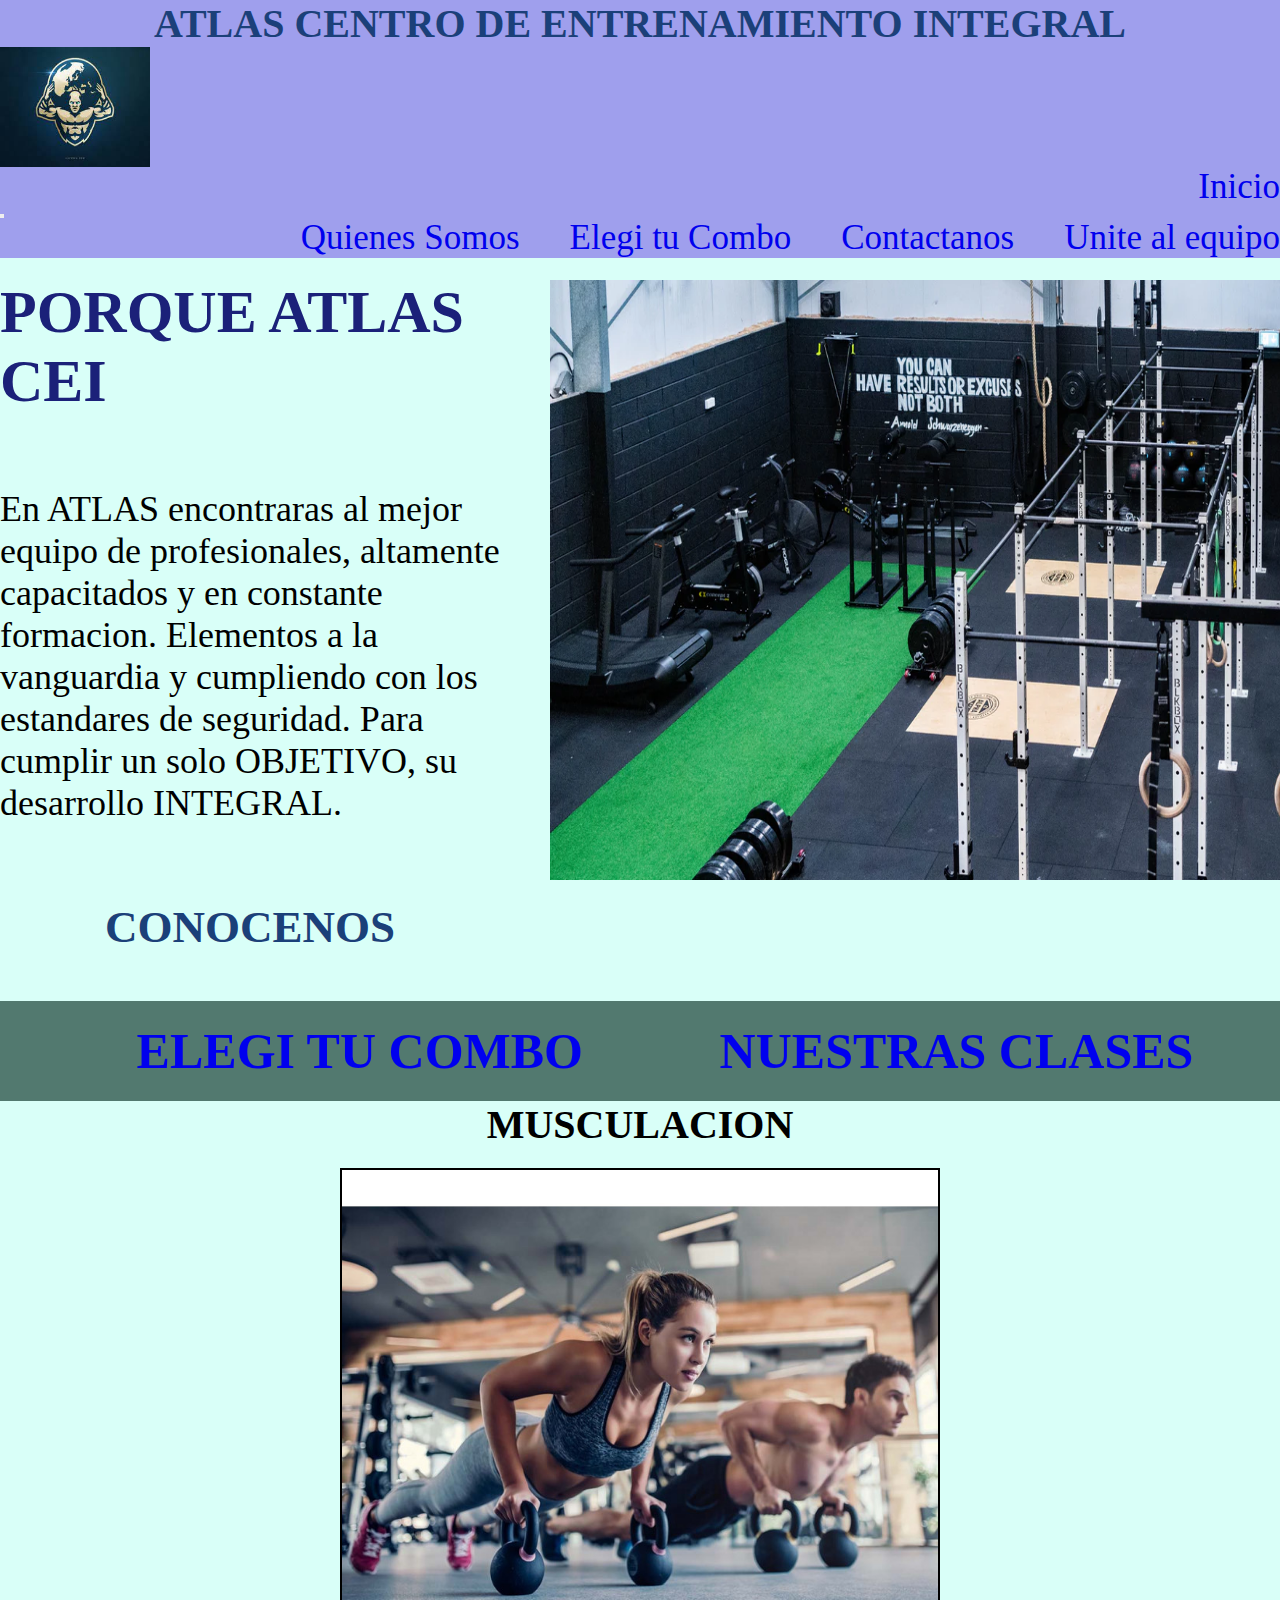
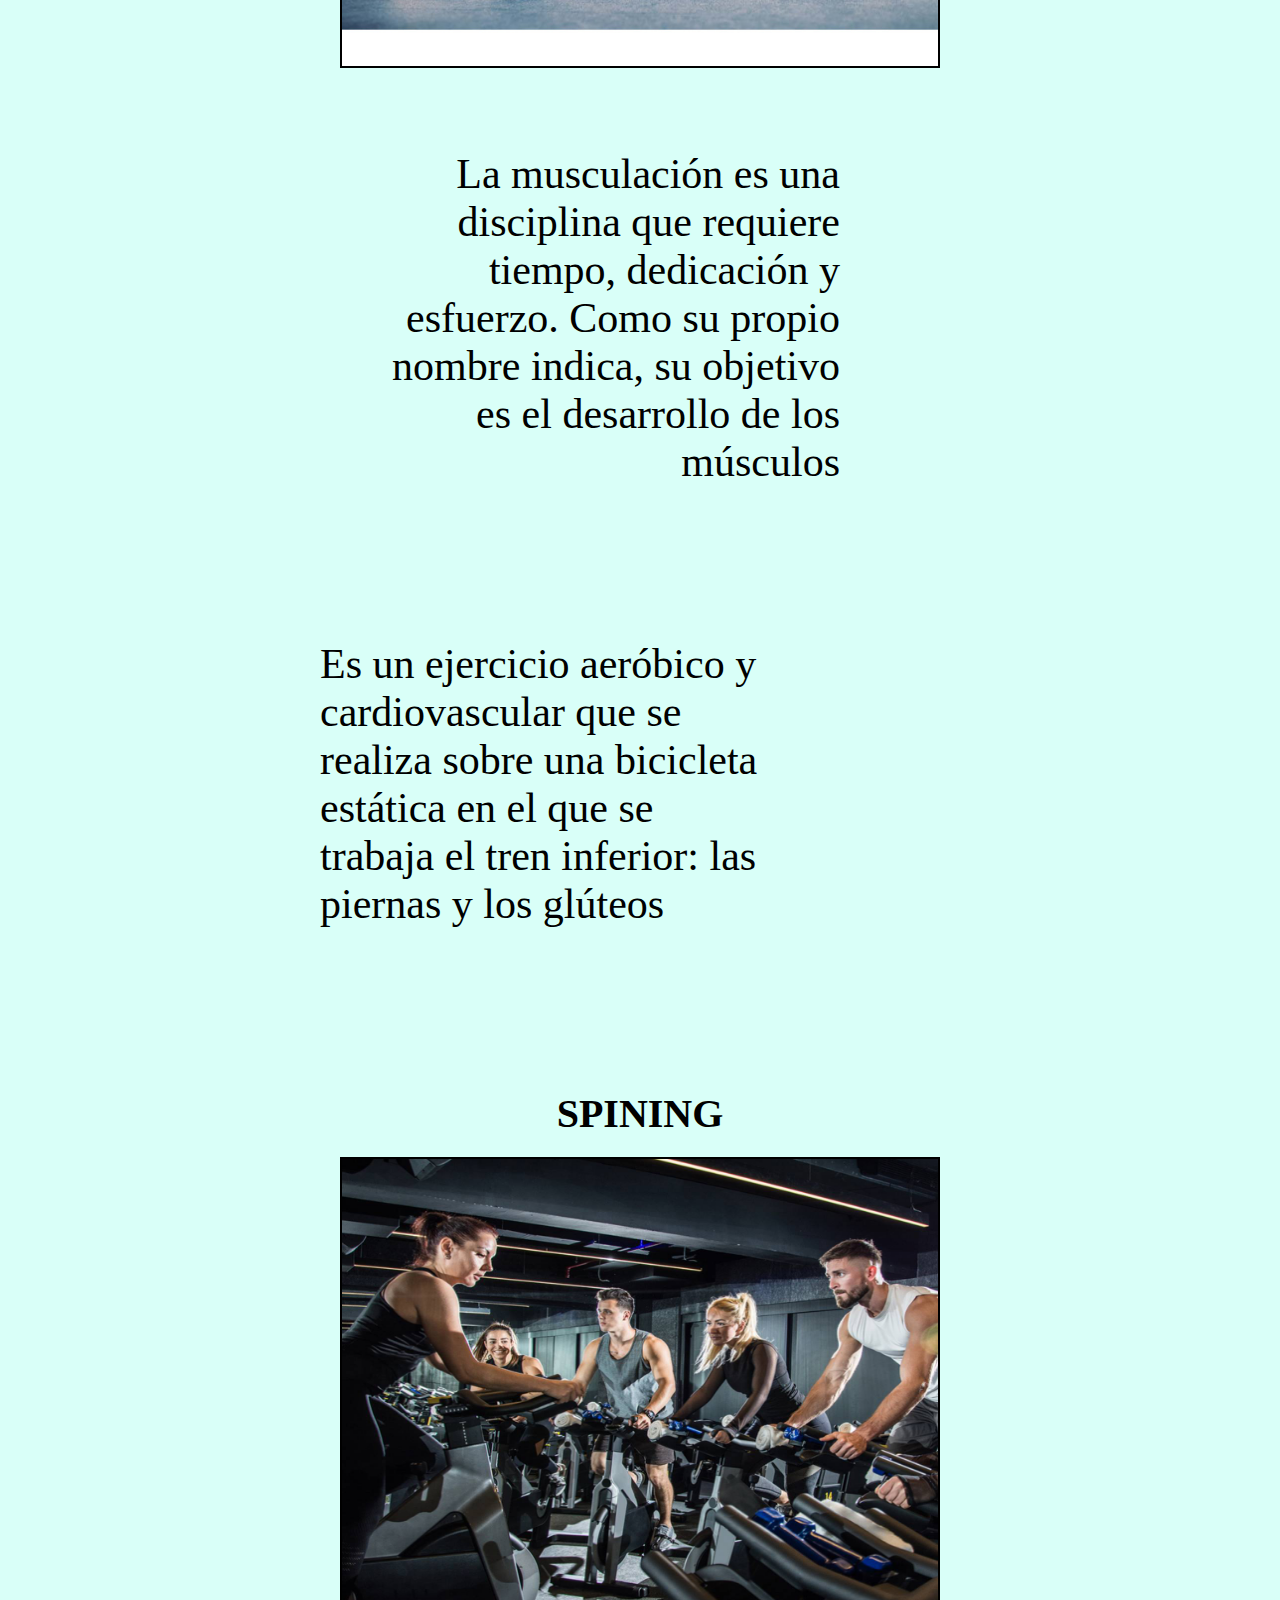
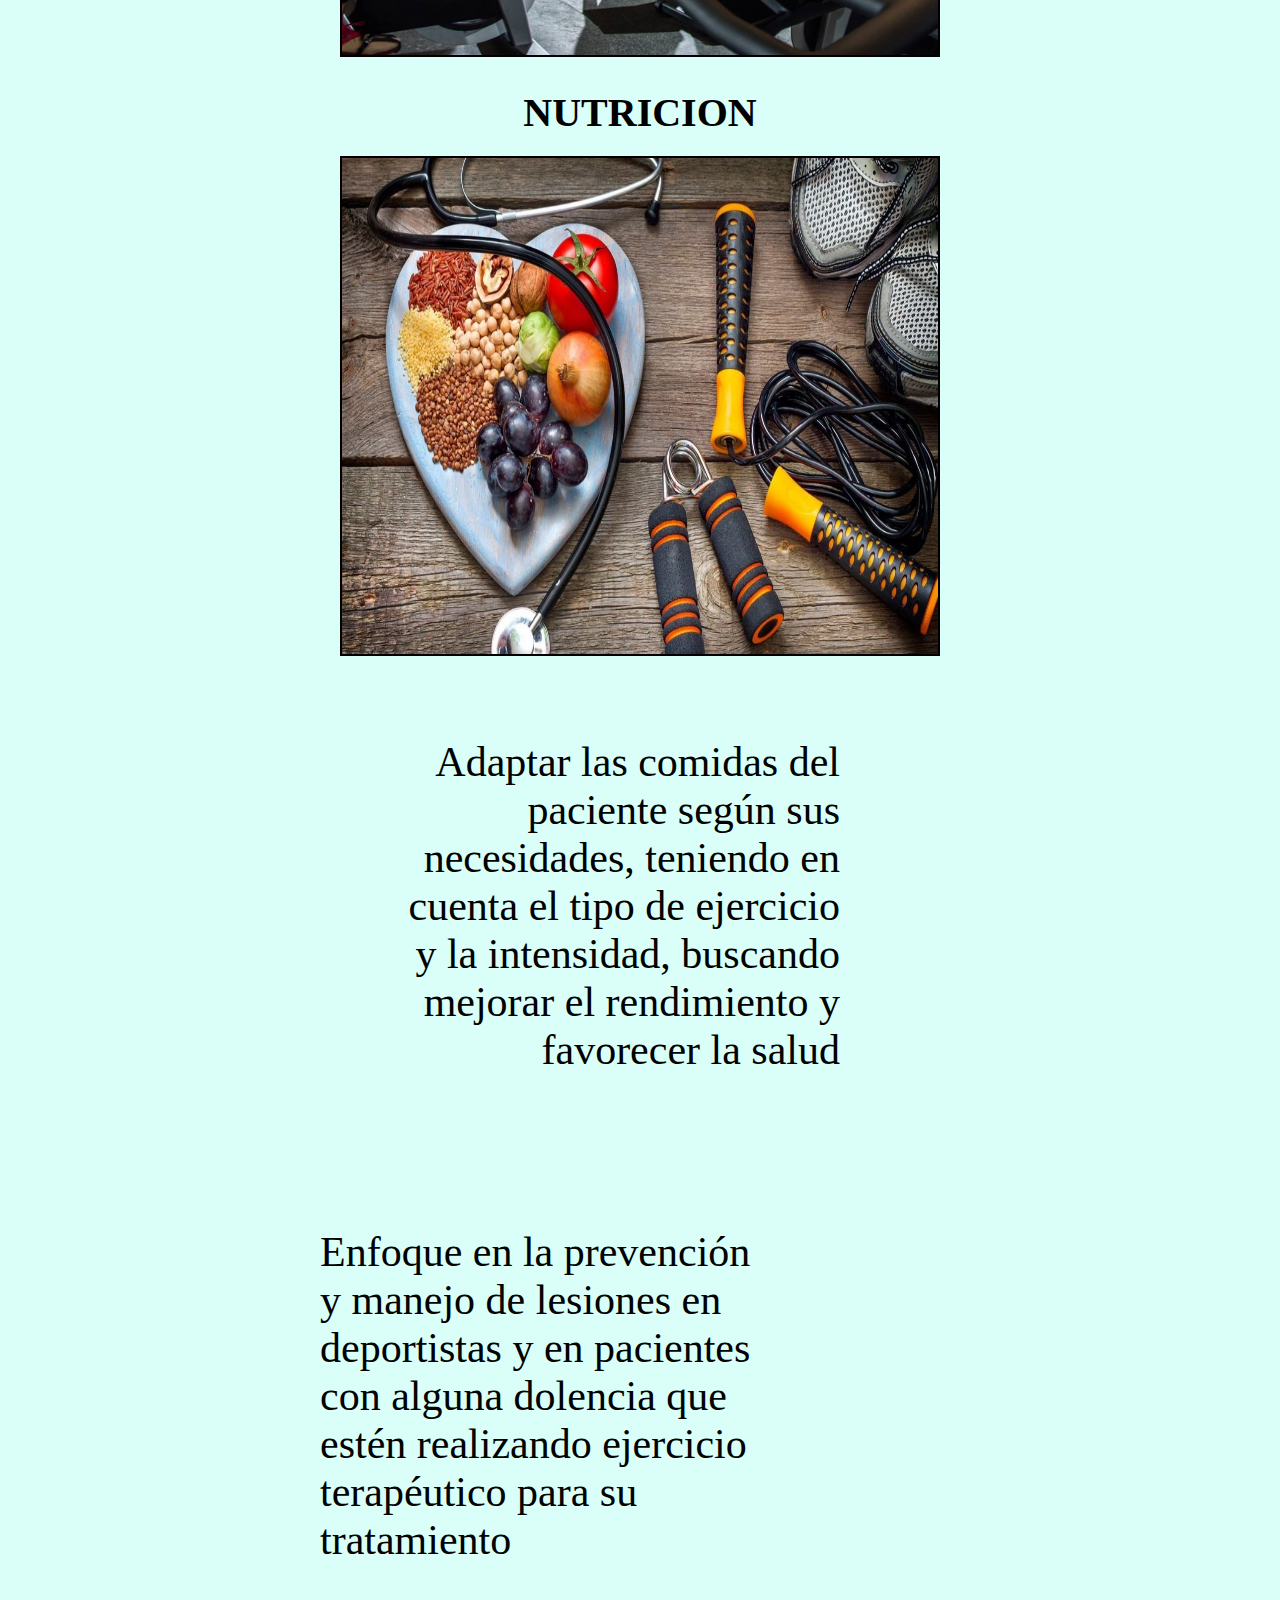
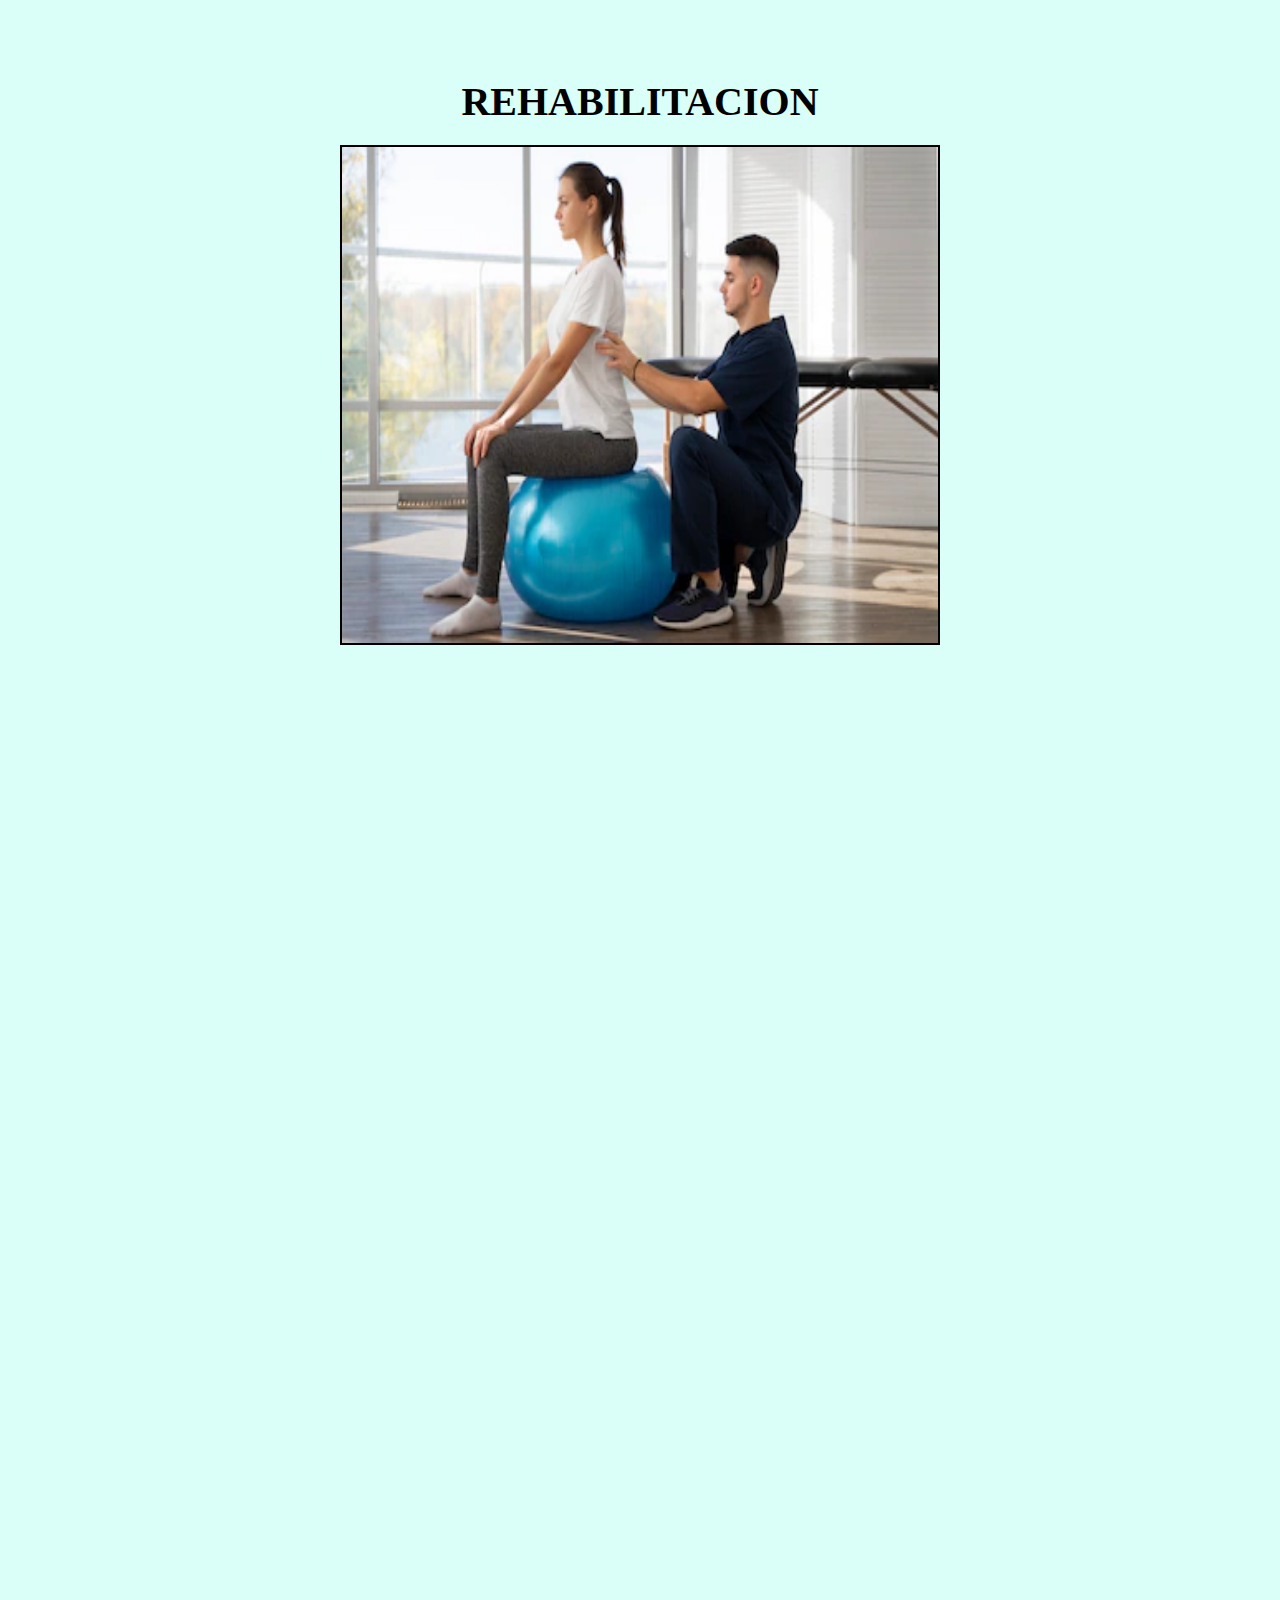
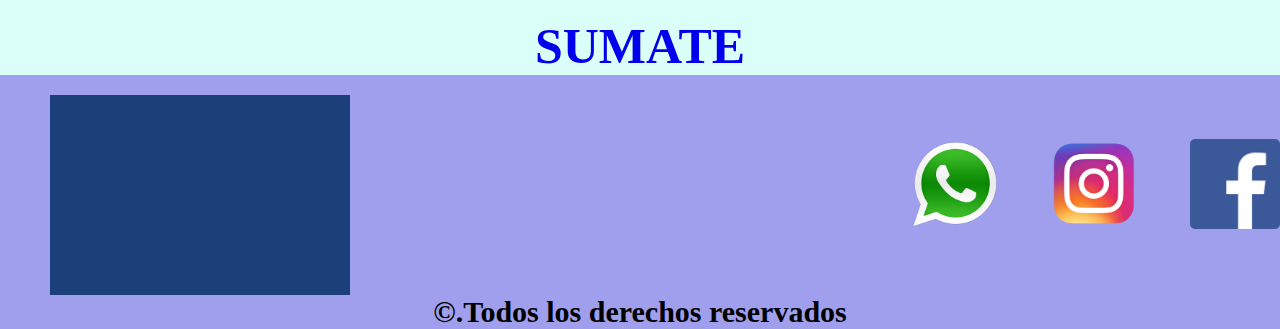
==== index.html @ f048652d "primer guardado" ====
<!DOCTYPE html>
<html lang="es">
<head>
    <meta charset="UTF-8">
    <meta http-equiv="X-UA-Compatible" content="IE=edge">
    <meta name="viewport" content="width=device-width, initial-scale=1.0">
    <link rel="icon" type="image/png" sizes="32x32" href="./img/favicon-32x32.png"> 
    <link rel="preconnect" href="https://fonts.googleapis.com">
    <link rel="preconnect" href="https://fonts.gstatic.com" crossorigin>
    <link href="https://fonts.googleapis.com/css2?family=Varela+Round&display=swap" rel="stylesheet">   
    <title>ATLAS CEI</title>
    
    <link href="https://cdn.jsdelivr.net/npm/bootstrap@5.3.0-alpha3/dist/css/bootstrap.min.css" rel="stylesheet" integrity="sha384-KK94CHFLLe+nY2dmCWGMq91rCGa5gtU4mk92HdvYe+M/SXH301p5ILy+dN9+nJOZ" crossorigin="anonymous">
    <link rel="stylesheet" href="./css/estilo.css">
</head>
<body>
    <header class="fondonav">
        <nav class="navbar navbar-expand-lg bg-body-tertiary">
            <div class="container-fluid">
                <a class="navbar-brand " href="/index.html"><h1 class="ATLAS">ATLAS CENTRO DE ENTRENAMIENTO INTEGRAL</h1><img src="./img/atlas.jpg" alt="Logo de Atlas" width="40" height="34" class="d-inline-block align-text-top logoatlas rounded-circle">
                </a>
            </div>
            <div class="container-fluid">
                <a class="navbar-brand items" href="/index.html">Inicio</a>
                <button class="navbar-toggler" type="button" data-bs-toggle="collapse" data-bs-target="#navbarNav" aria-controls="navbarNav" aria-expanded="false" aria-label="Toggle navigation">
                <span class="navbar-toggler-icon"></span>
                </button>
                <div class="collapse navbar-collapse" id="navbarNav">
                    <ul class="navbar-nav items">
                        <li class="nav-item">
                        <a class="nav-link active" aria-current="page" href="./pages/sobreNosotros.html">Quienes Somos</a>
                        </li>
                        <li class="nav-item">
                        <a class="nav-link" href="./pages/elegiTuPlan.html">Elegi tu Combo</a>
                        </li>
                        <li class="nav-item">
                        <a class="nav-link" href="./pages/contacto.html">Contactanos</a>
                        </li>
                        <li class="nav-item">
                        <a class="nav-link" href="./pages/trabajaConNostros.html">Unite al equipo</a>
                        </li>
                    </ul>
                </div>
            </div>
        </nav>
    </header>
    <main class="fondo">
        <SECTION >
            <article>
                <div class="centro">
                    <div class="centro1">
                        <H2 class="txtporque">PORQUE ATLAS CEI</H2>
                        <P class="txtatlas">En ATLAS encontraras al mejor equipo de profesionales, altamente capacitados y en constante formacion. Elementos a la vanguardia y cumpliendo con los estandares de seguridad. Para cumplir un solo OBJETIVO, su desarrollo INTEGRAL.</P>
                        <strong><a class="links conocenos" href="./pages/sobreNosotros.html">CONOCENOS</a></strong>
                    </div>
                    <ul class="">
                        <li>
                            <img class="imggim rounded" src="./img/imagen 1.webp" alt="imagen de gimnacio">
                        </li>
                    </ul>                 
                </div>
            </article>
            <article>
                <ul class="centro2">
                    <li><strong><a class="link linkdos" href="./pages/elegiTuPlan.html">ELEGI TU COMBO</a></strong></li>
                    <li><strong><a class="link linkdos" href="./pages/elegiTuPlan.html">NUESTRAS CLASES</a></strong></li>
                </ul>
            </article>
        </SECTION>
        <section class="container fluid centro3">
            <ARTIcle class="row">
                <div class="col-lg-6">
                    <H3 class="serv">MUSCULACION</H3>
                    <img class="imagen rounded"  src="./img/musculacion.jpg" alt=" musculacion">
                </div>
                <div class="col-lg-6 txtimg">
                    <P>La musculación es una disciplina que requiere tiempo, dedicación y esfuerzo. Como su propio nombre indica, su objetivo es el desarrollo de los músculos</P>
                </div>
                <div class="col-lg-6 txtimg2">
                    <p>Es un ejercicio aeróbico y cardiovascular que se realiza sobre una bicicleta estática en el que se trabaja el tren inferior: las piernas y los glúteos</p>
                </div>
                <div class="col-lg-6">
                    <h3 class="serv">SPINING</h3>
                <img class="imagen rounded" src="./img/spining.jpg" alt="spining">
                </div>                
                <div class="col-lg-6">
                    <h3 class="serv">NUTRICION</h3>                                    
                    <img class="imagen rounded" src="./img/nutricion.jpg" alt="nutricion"> 
                </div>
                <div class="col-lg-6 txtimg">
                    <p>Adaptar las comidas del paciente según sus necesidades, teniendo en cuenta el tipo de ejercicio y la intensidad, buscando mejorar el rendimiento y favorecer la salud</p>
                </div>
                <div class="col-lg-6 txtimg2">
                    <p>Enfoque en la prevención y manejo de lesiones en deportistas y en pacientes con alguna dolencia que estén realizando ejercicio terapéutico para su tratamiento</p>
                </div>
                <div class="col-lg-6">
                    <h3 class="serv">REHABILITACION</h3>                                   
                <img class="imagen rounded" src="./img/rehabilitacion.webp" alt="rehabilitacion">
                </div>
                <div class="col-lg-12">
                    <iframe class="video rounded" width="100%" height="800" src="https://www.youtube.com/embed/XLrQy6Ytp_U?clip=UgkxmydVLzHlhGrT63S4c5nDGAQL9H8nhStI&amp;clipt=EKBHGO3xAQ" title="YouTube video player" frameborder="0" allow="accelerometer; autoplay; clipboard-write; encrypted-media; gyroscope; picture-in-picture; web-share" allowfullscreen></iframe> 
                </div>
            </ARTIcle>
        </section>
        <DIV class="sumate">
            <strong><a class="link" href="./pages/contacto.html">SUMATE</a></strong>
        </DIV>
        
    </main>
    <footer>  
        <ul class="footer">
            <li><iframe class="mapfooter img-thumbnail" src="https://www.google.com/maps/embed?pb=!1m18!1m12!1m3!1d828.9554954923093!2d-64.1235091633265!3d-32.16678427024355!2m3!1f0!2f0!3f0!3m2!1i1024!2i768!4f13.1!3m3!1m2!1s0x95cd6f62db6e06f3%3A0xdb8dda1286576c78!2sAtlas%3A%20centro%20de%20entrenamiento%20integral!5e1!3m2!1ses!2sar!4v1682944238739!5m2!1ses!2sar" width="400" height="300" style="border:0;" allowfullscreen="" loading="lazy" referrerpolicy="no-referrer-when-downgrade"></iframe></li>
            <ul class="footer footerimg">
                <li><a href="./pages/contacto.html"><img class="imgfooter" src="./img/580b57fcd9996e24bc43c543.png" alt="simbolo de whatsapp"></li></a>
                <li><a href="./pages/contacto.html"><img class="imgfooter" src="./img/580b57fcd9996e24bc43c521.png" alt="simbolo de instagram"></li></a>
                <li><a href="./pages/contacto.html"><img class="imgfooter" src="./img/584ac2d03ac3a570f94a666d.png" alt="simbolo de facebook"></li></a>
            </ul>
        </ul> 
        <h4 class="derechos">©.Todos los derechos reservados</h4>
    </footer>  
    
    <script src="https://cdn.jsdelivr.net/npm/bootstrap@5.3.0-alpha3/dist/js/bootstrap.bundle.min.js" integrity="sha384-ENjdO4Dr2bkBIFxQpeoTz1HIcje39Wm4jDKdf19U8gI4ddQ3GYNS7NTKfAdVQSZe" crossorigin="anonymous"></script>
</body>
</html>
---- css/estilo.css ----
*{
    margin: 0;
    padding: 0;
    box-sizing: border-box;
}

html{
    font-size: 62.5%;
}

.fondonav{
    background-color: #9F9FED;
    width: 100%;
}

h1{
    font-size: 4rem;
    display: flex;
    justify-content: center;
    color: #1B4079;
}

.logoatlas{
    display: flex;
    justify-content: left;
    width: 15rem;
    height: 12rem;  
}

.items{
    display: flex;
    justify-content: flex-end;
    font-size: 3.5rem;
}

li{
    margin-left: 5rem;
    list-style: none;
    }

a:link{
    text-decoration: none;
}

.fondo{
    background-color:#D9FFF8 ;
}

.centro{
    display: flex;
    justify-content: space-evenly;
    background-color: #D9FFF8;
}
.centro1{
    display: flex;
    align-items: center;
    flex-direction: column;
    margin-top: 2rem;
}

.centro2{
    display: flex;
    flex-direction: row;
    justify-content: space-evenly;
    align-items: center;
    list-style: none;
    font-size: 5rem;
    height: 10rem;
    background-color: #52796F;
}

.centro3{
    display: flex;
    flex-direction: row;
    justify-content: space-evenly;
    align-items: center;
    list-style: none;
    font-size: 5rem;
    height: 100%;
}

.centro4{
    display: flex;
    flex-direction: row;
    justify-content: space-evenly;
    align-items: center;
    list-style: none;
    font-size: 5rem;
    height: 100%;
    border: .5rem solid black;
}

h2{
    display: flex;
}

.porque{
    display: flex;
    justify-content:center;
}

.txtporque{
    font-size: 6rem;
    color: #1b2179;
}

.links{
    font-size: 4.5rem;
    color: black;
    display: flex;
    height: 10rem;
}

.conocenos{
    margin-top: 4.5rem;
    color: #1B4079;
}


.imggim{
    width: 80rem;
    height: 60rem;
    margin-top: 2.2rem;
}

.txtatlas{
    font-size: 3.6rem;
    width: 50rem;
    height: 40rem;
    display: flex;
    align-items: center;
    margin-top: 4rem;
}

.imagen{
    width: 60rem;
    height: 50rem;    
    align-items: stretch;
    justify-content: center;
    border: .2rem solid black;
    margin: 2rem;
}

.serv{
    font-size: 4rem;
    text-align: center;
}

.txtimg{
    font-size: 4.2rem;
    display: flex;
    text-align: right;
    justify-content: center;
    width: 45rem;
    height: 45rem; 
    margin: 5rem 0rem 0rem 7rem ;  
}

.txtimg2{
    font-size: 4.2rem;
    display: flex;
    text-align: left;
    justify-content: center;
    width: 45rem;
    height: 45rem; 
    margin: 4rem 7rem 0rem 0rem ;  
}

.txtimg3{
    font-size: 4.2rem;
    display: flex;
    text-align: left;
    justify-content: center;
    width: 45rem;
    height: 45rem; 
    margin: 10rem 0rem 0rem 5rem
}

.video{
    display: flex;
    justify-content: center;
    margin-top: 10rem;
}

.sumate{
    display: flex;
    text-align: center;
    justify-content: center;
    margin-top: 4rem;
    font-size: 5rem;
}

footer{
    background-color: #9F9FED;
}
.footer{
    display: flex;
    flex-direction: row;    
    align-items: center;
    list-style: none;

}

.footerimg{
    display: flex;
    justify-content: right;
    width: 100%;
}

.mapfooter{
    height: 20rem;
    width: 30rem;
    margin-top: 2rem;
    background-color: #1B4079;
    display:flex;
    justify-content: center;
}

.imgfooter{
    width: 9rem;
    height: 9rem;
}

.derechos{
    text-align: center;
    justify-content: center;
    font-size: 3rem;
}

@media screen and (max-width:500px) {
    h1{
        font-size: 2rem;
        display: flex;
        justify-content: center;
        color: #1B4079;
    }
    
    .logoatlas{
        display: flex;
        justify-content: left;
        width: 8rem;
        height: 5rem;  
    }
    
    .items{
        display: flex;
        justify-content: flex-end;
        font-size: 2rem;
    }
    
    li{
        margin-left: 3rem;
        list-style: none;
        }
    
    a:link{
        text-decoration: none;
    }
    
    .fondo{
        background-color:#D9FFF8 ;
    }
    
    .centro{
        display: flex;
        justify-content: space-evenly;
        background-color: #D9FFF8;
    }
    .centro1{
        display: flex;
        align-items: center;
        flex-direction: column;
        margin-top: 1rem;
    }
    
    .centro2{
        display: flex;
        flex-direction: row;
        justify-content: space-evenly;
        align-items: center;
        list-style: none;
        font-size: 2.5rem;
        height: 10rem;
        background-color: #52796F;
    }
    
    .centro3{
        display: flex;
        flex-direction: row;
        justify-content: space-evenly;
        align-items: center;
        list-style: none;
        font-size: 2.5rem;
        height: 100%;
    }
    
    .centro4{
        display: flex;
        flex-direction: row;
        justify-content: space-evenly;
        align-items: center;
        list-style: none;
        font-size: 2.5rem;
        height: 100%;
        border: .5rem solid black;
    }
    
    h2{
        display: flex;
    }
    
    .porque{
        display: flex;
        justify-content:center;
    }
    
    .txtporque{
        font-size: 2rem;
        color: #1b2179;
    }
    
    .links{
        font-size: 2rem;
        color: black;
        display: flex;
        height: 10rem;
    }
    
    .conocenos{
        margin-top: 2rem;
        color: #1B4079;
    }
    
    
    .imggim{
        width: 15rem;
        height:10rem;
        margin-top: 2.2rem;
    }
    
    .txtatlas{
        font-size: 3.6rem;
        width: 15rem;
        height: 10rem;
        display: flex;
        align-items: center;
        margin-top: 2rem;
    }
    
    .imagen{
        width: 30rem;
        height: 20rem;    
        align-items: stretch;
        justify-content: center;
        border: .2rem solid black;
        margin: 2rem;
    }
    
    .serv{
        font-size: 2rem;
        text-align: center;
    }
    
    .txtimg{
        font-size: 2.2rem;
        display: flex;
        text-align: right;
        justify-content: center;
        width: 25rem;
        height: 25rem; 
        margin: 2rem 0rem 0rem 3rem ;  
    }
    
    .txtimg2{
        font-size: 2.2rem;
        display: flex;
        text-align: left;
        justify-content: center;
        width: 25rem;
        height: 25rem; 
        margin: 2rem 3rem 0rem 0rem ;  
    }
    
    .txtimg3{
        font-size: 2.2rem;
        display: flex;
        text-align: left;
        justify-content: center;
        width: 25rem;
        height: 25rem; 
        margin: 3rem 0rem 0rem 2rem
    }
    
    .video{
        display: flex;
        justify-content: center;
        margin-top: 2rem;
    }
    
    .sumate{
        display: flex;
        text-align: center;
        justify-content: center;
        margin-top: 2rem;
        font-size: 3rem;
    }
    
    footer{
        background-color: #9F9FED;
    }
    .footer{
        display: flex;
        flex-direction: row;    
        align-items: center;
        list-style: none;
    
    }
    
    .footerimg{
        display: flex;
        justify-content: right;
        width: 100%;
    }
    
    .mapfooter{
        height: 8rem;
        width: 12rem;
        margin-top: 2rem;
        background-color: #1B4079;
        display:flex;
        justify-content: center;
    }
    
    .imgfooter{
        width: 9rem;
        height: 9rem;
    }
    
    .derechos{
        text-align: center;
        justify-content: center;
        font-size: 3rem;
    }
} 
    


.fondoimg{
    background-image: url(../img/fondoGim.jpg);
    background-repeat: no-repeat;
    background-attachment: fixed;
    background-size: 100% 100%;
}

.fondoimg2{
    background-image: url(../img/fondoUnete.jpg);
    background-repeat: no-repeat;
    background-attachment: fixed;
    background-size: 100% 100%;
}

.fondoimg3{
    background-image: url(../img/fondoContacto.jpg);
    background-repeat: no-repeat;
    background-attachment: fixed;
    background-size: 100% 100%;
}

.fondoimg4{
    background-color: #D9FFF8;
    background-size: 100% 100%;
}
.exp{
    display: flex;
    justify-content: space-around;
    text-align: center;
}
.experiencia{
    display: flex;
    text-align: center;
    justify-content: center;
    font-size: 10rem;
    color: #D9FFF8;
    width: 30%;
    height: 100%;
    margin-top: 10rem;
    border: 0.5rem solid #D9FFF8;
    border-radius: 2rem;
}

.experiencia1{
    display: flex;
    text-align: center;
    justify-content: center;
    font-size: 5rem;
    color: #1B4079;
    width: 100rem;
    height: 45rem;
    margin-top: 5rem;
}

.experiencia2{
    display: flex;
    justify-content: center;
    width: 90rem;
    height: 80rem;
    margin-top: 5rem;
    border-radius: 2rem;
    border: 0.5rem solid #D9FFF8;
}

.formulario{
    width: 100rem;
    background-color: #9F9FED;
    padding: 10rem;
    margin: auto;
    margin-top: 15rem;
    border-radius: 1rem;
}

.formulario1{
    width: 100rem;
    background-color: #9F9FED;
    padding: 10rem;
    margin: auto;
    border-radius: 1rem;
}

.datos{
    font-size: 5rem;
    margin-bottom: 4rem;
}

.control{
    width: 100%;
    background-color: #D9FFF8;
    padding: 3rem;
    border-radius: 1rem;
    margin-bottom: 3rem;
    border: 0.5rem solid #1B4079;
    font-size: 3rem;
}

.formulario h3{
    height: 5rem;
    text-align: center;
    font-size: 3rem;
}

.formulario1 h3{
    height: 5rem;
    text-align: center;
    font-size: 3rem;
}

.boton{
    width: 100%;
    background-color: #52796F;
    border-radius: 0.5rem;
    padding: 4rem;
    color: white;
    margin: 4rem 0rem;
    font-size: 3rem;    
}

.escribir{
    width: 100%;
    height: 40rem;
    border-radius: 2rem;
    border: .5rem solid #1B4079;
    color: black;
    font-size: 3rem;
}

.ordencontacto{
    margin: 10rem 0;
}

.eleccion{
    display:flex;
    text-align: center;
    justify-content: center;
    font-size: 5rem;
    color: #1B4079;
}

.imgplan{
    display: flex;
    justify-content: center;
    width: 35%;
    height: 35%;
}

.txtcombos{
    display: flex;
    justify-content: center;
    font-size: 6rem;
    color: #9F9FED;
    margin: 2rem 0;
    border: 0.5rem solid black;
}
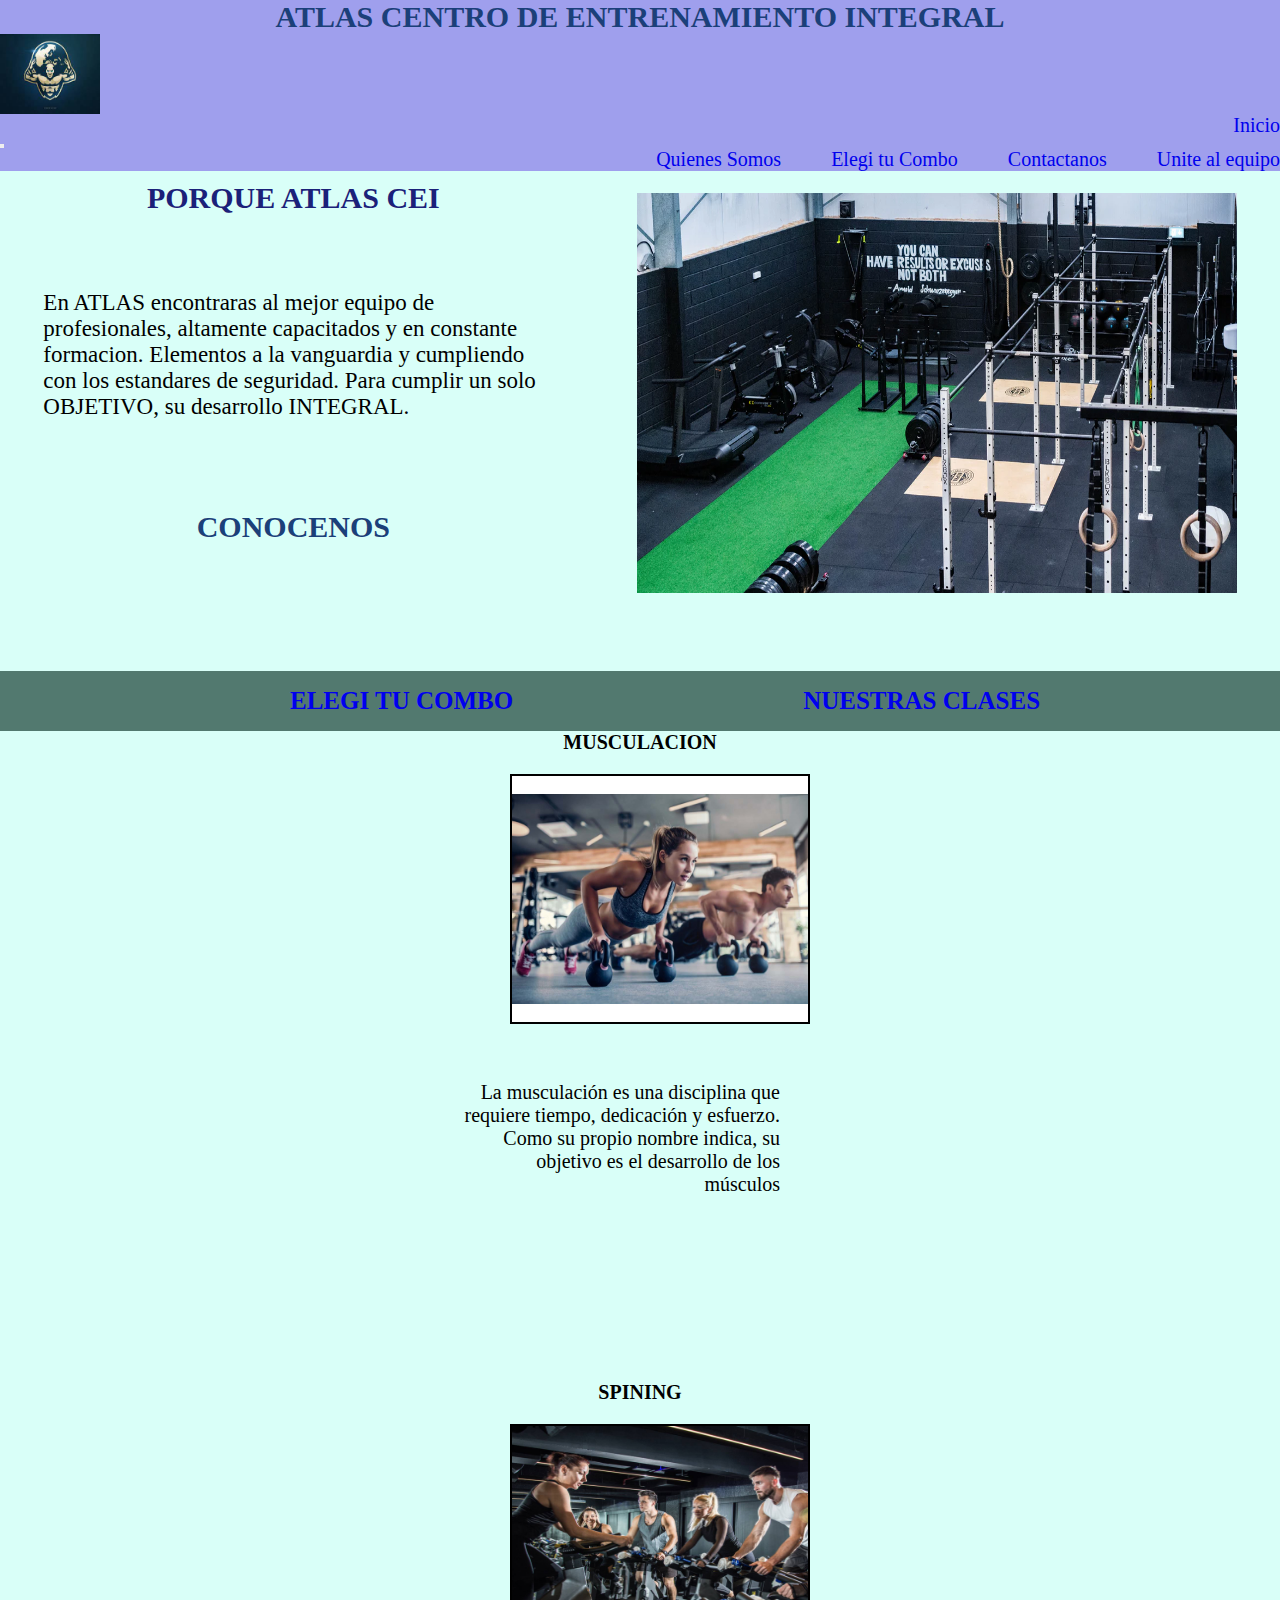
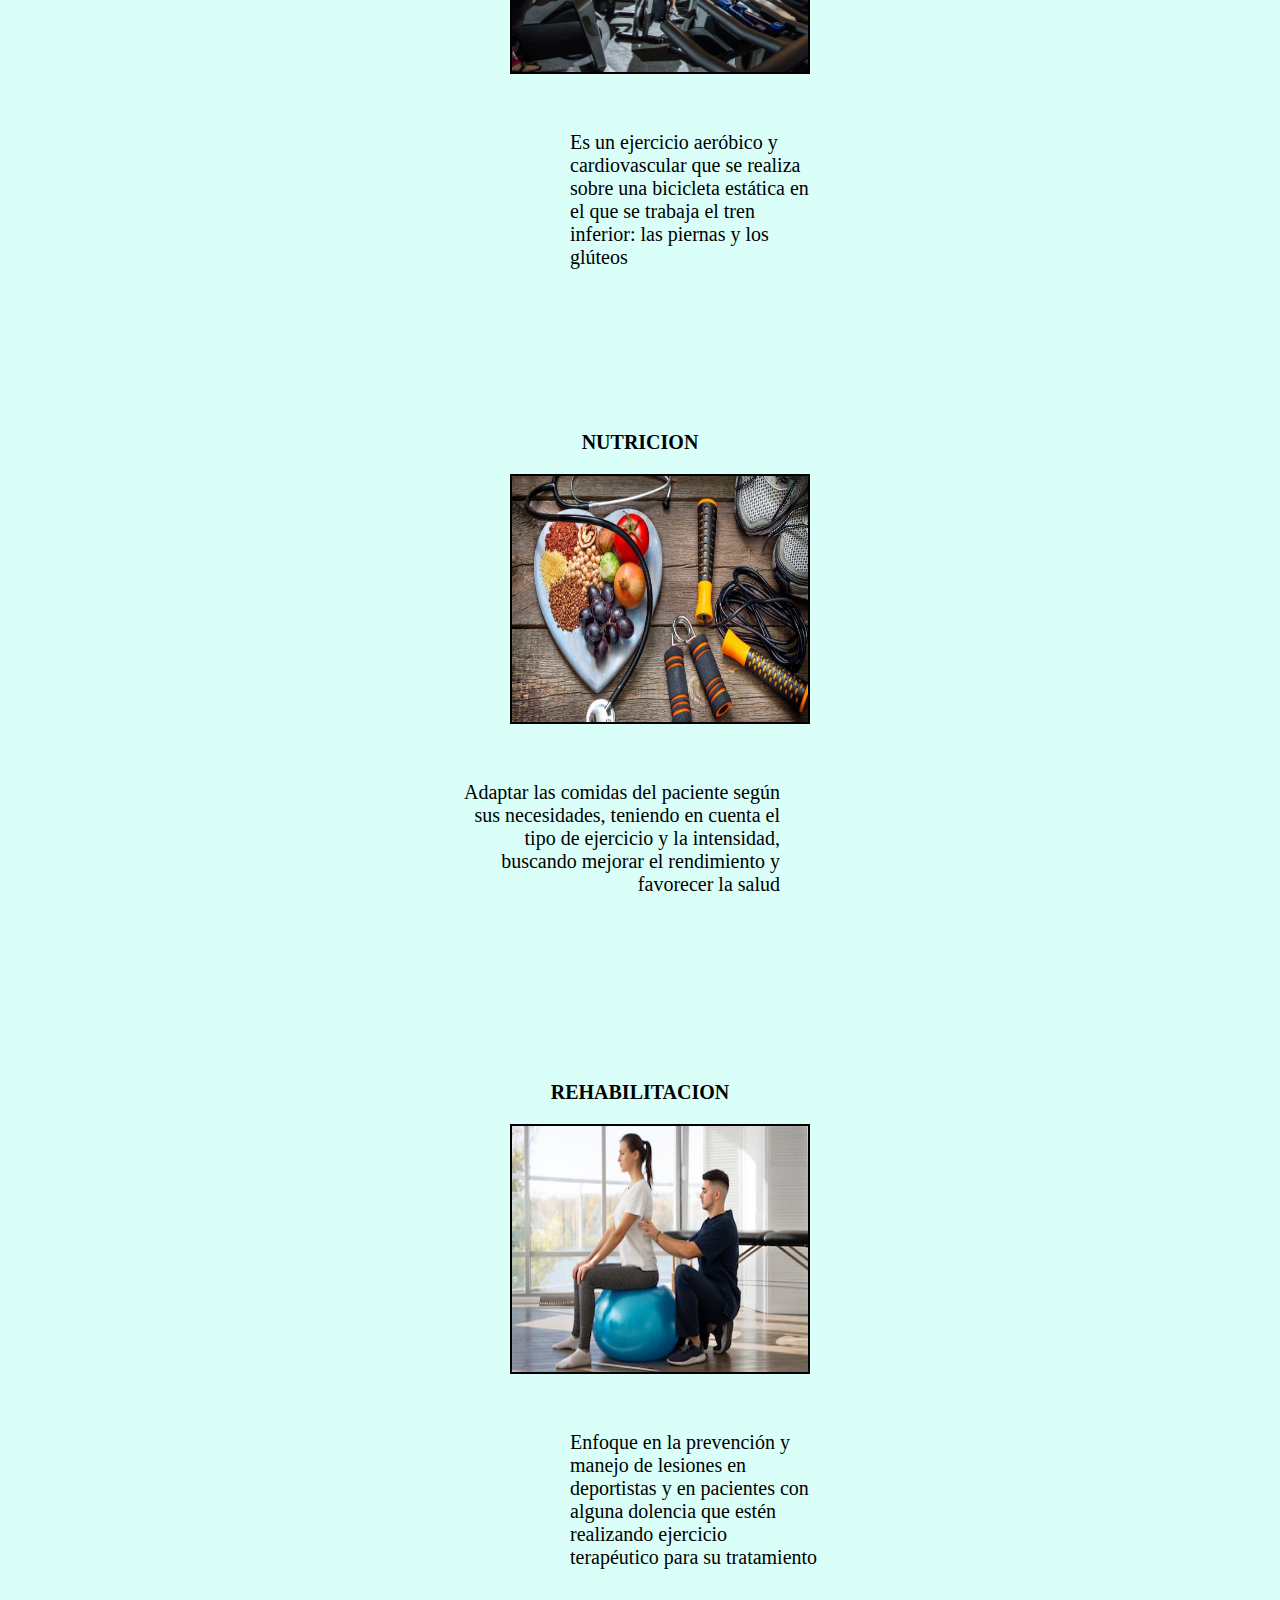
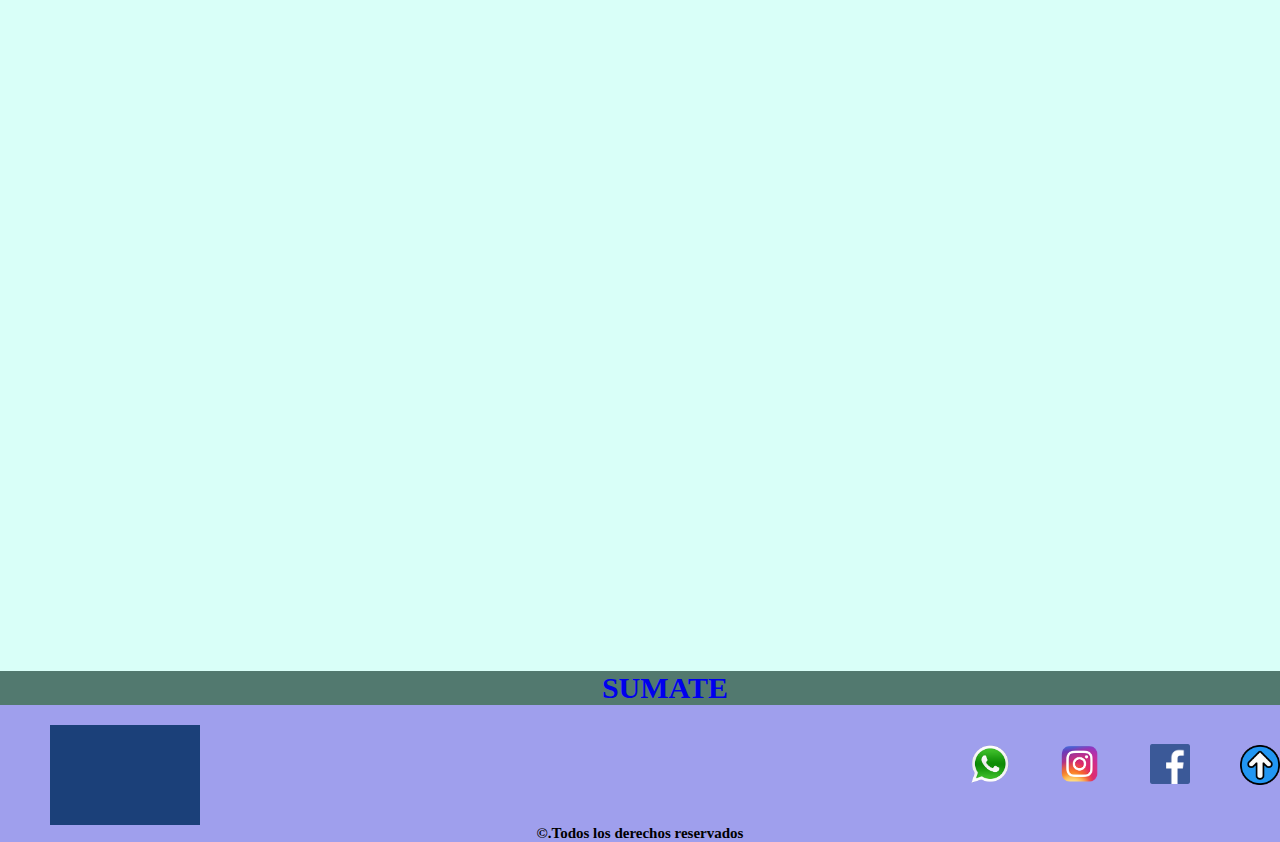
==== commit 1d6a217d: "cambios responsivos" ====
--- a/index.html
+++ b/index.html
@@ -14,14 +14,14 @@
     <link rel="stylesheet" href="./css/estilo.css">
 </head>
 <body>
-    <header class="fondonav">
-        <nav class="navbar navbar-expand-lg bg-body-tertiary">
+    <header id="header" class="fondonav">
+        <nav class="navbar navbar-expand-lg">
             <div class="container-fluid">
-                <a class="navbar-brand " href="/index.html"><h1 class="ATLAS">ATLAS CENTRO DE ENTRENAMIENTO INTEGRAL</h1><img src="./img/atlas.jpg" alt="Logo de Atlas" width="40" height="34" class="d-inline-block align-text-top logoatlas rounded-circle">
+                <a class="navbar-brand " href="./index.html"><h1 class="ATLAS">ATLAS CENTRO DE ENTRENAMIENTO INTEGRAL</h1><img src="./img/atlas.jpg" alt="Logo de Atlas" width="40" height="34" class="d-inline-block align-text-top logoatlas rounded-circle">
                 </a>
             </div>
             <div class="container-fluid">
-                <a class="navbar-brand items" href="/index.html">Inicio</a>
+                <a class="navbar-brand items" href="./index.html">Inicio</a>
                 <button class="navbar-toggler" type="button" data-bs-toggle="collapse" data-bs-target="#navbarNav" aria-controls="navbarNav" aria-expanded="false" aria-label="Toggle navigation">
                 <span class="navbar-toggler-icon"></span>
                 </button>
@@ -46,7 +46,7 @@
     </header>
     <main class="fondo">
         <SECTION >
-            <article>
+            <article class="tamaño1">
                 <div class="centro">
                     <div class="centro1">
                         <H2 class="txtporque">PORQUE ATLAS CEI</H2>
@@ -69,43 +69,44 @@
         </SECTION>
         <section class="container fluid centro3">
             <ARTIcle class="row">
-                <div class="col-lg-6">
+                <div class="col-lg-6 alturacentro">
                     <H3 class="serv">MUSCULACION</H3>
                     <img class="imagen rounded"  src="./img/musculacion.jpg" alt=" musculacion">
                 </div>
-                <div class="col-lg-6 txtimg">
+                <div class="col-lg-6 txtimg alturacentro">
                     <P>La musculación es una disciplina que requiere tiempo, dedicación y esfuerzo. Como su propio nombre indica, su objetivo es el desarrollo de los músculos</P>
-                </div>
-                <div class="col-lg-6 txtimg2">
-                    <p>Es un ejercicio aeróbico y cardiovascular que se realiza sobre una bicicleta estática en el que se trabaja el tren inferior: las piernas y los glúteos</p>
-                </div>
-                <div class="col-lg-6">
+                </div>                
+                <div class="col-lg-6 alturacentro">
                     <h3 class="serv">SPINING</h3>
                 <img class="imagen rounded" src="./img/spining.jpg" alt="spining">
+                </div>
+                <div class="col-lg-6 txtimg2 alturacentro">
+                    <p>Es un ejercicio aeróbico y cardiovascular que se realiza sobre una bicicleta estática en el que se trabaja el tren inferior: las piernas y los glúteos</p>
                 </div>                
-                <div class="col-lg-6">
+                <div class="col-lg-6 alturacentro">
                     <h3 class="serv">NUTRICION</h3>                                    
                     <img class="imagen rounded" src="./img/nutricion.jpg" alt="nutricion"> 
                 </div>
-                <div class="col-lg-6 txtimg">
+                <div class="col-lg-6 txtimg alturacentro">
                     <p>Adaptar las comidas del paciente según sus necesidades, teniendo en cuenta el tipo de ejercicio y la intensidad, buscando mejorar el rendimiento y favorecer la salud</p>
-                </div>
-                <div class="col-lg-6 txtimg2">
-                    <p>Enfoque en la prevención y manejo de lesiones en deportistas y en pacientes con alguna dolencia que estén realizando ejercicio terapéutico para su tratamiento</p>
-                </div>
-                <div class="col-lg-6">
+                </div>                
+                <div class="col-lg-6 alturacentro">
                     <h3 class="serv">REHABILITACION</h3>                                   
                 <img class="imagen rounded" src="./img/rehabilitacion.webp" alt="rehabilitacion">
                 </div>
+                <div class="col-lg-6 txtimg2 alturacentro">
+                    <p>Enfoque en la prevención y manejo de lesiones en deportistas y en pacientes con alguna dolencia que estén realizando ejercicio terapéutico para su tratamiento</p>
+                </div>
                 <div class="col-lg-12">
-                    <iframe class="video rounded" width="100%" height="800" src="https://www.youtube.com/embed/XLrQy6Ytp_U?clip=UgkxmydVLzHlhGrT63S4c5nDGAQL9H8nhStI&amp;clipt=EKBHGO3xAQ" title="YouTube video player" frameborder="0" allow="accelerometer; autoplay; clipboard-write; encrypted-media; gyroscope; picture-in-picture; web-share" allowfullscreen></iframe> 
+                    <iframe class="video rounded" width="100%" height="500" src="https://www.youtube.com/embed/XLrQy6Ytp_U?clip=UgkxmydVLzHlhGrT63S4c5nDGAQL9H8nhStI&amp;clipt=EKBHGO3xAQ" title="YouTube video player" frameborder="0" allow="accelerometer; autoplay; clipboard-write; encrypted-media; gyroscope; picture-in-picture; web-share" allowfullscreen></iframe> 
                 </div>
             </ARTIcle>
         </section>
         <DIV class="sumate">
-            <strong><a class="link" href="./pages/contacto.html">SUMATE</a></strong>
+            <ul>
+                <li><strong><a class="link linkdos" href="./pages/contacto.html">SUMATE</a></strong></li>
+            </ul>            
         </DIV>
-        
     </main>
     <footer>  
         <ul class="footer">
@@ -114,6 +115,7 @@
                 <li><a href="./pages/contacto.html"><img class="imgfooter" src="./img/580b57fcd9996e24bc43c543.png" alt="simbolo de whatsapp"></li></a>
                 <li><a href="./pages/contacto.html"><img class="imgfooter" src="./img/580b57fcd9996e24bc43c521.png" alt="simbolo de instagram"></li></a>
                 <li><a href="./pages/contacto.html"><img class="imgfooter" src="./img/584ac2d03ac3a570f94a666d.png" alt="simbolo de facebook"></li></a>
+                <li><a href="#header"><img class="flechaarriba" src="./img/flechaarriba.png" alt="flecha arriba"> </a></li>
             </ul>
         </ul> 
         <h4 class="derechos">©.Todos los derechos reservados</h4>
--- a/css/estilo.css
+++ b/css/estilo.css
@@ -14,7 +14,7 @@
 }
 
 h1{
-    font-size: 4rem;
+    font-size: 3rem;
     display: flex;
     justify-content: center;
     color: #1B4079;
@@ -23,14 +23,14 @@
 .logoatlas{
     display: flex;
     justify-content: left;
-    width: 15rem;
-    height: 12rem;  
+    width: 10rem;
+    height: 8rem;  
 }
 
 .items{
     display: flex;
     justify-content: flex-end;
-    font-size: 3.5rem;
+    font-size: 2rem;
 }
 
 li{
@@ -44,6 +44,12 @@
 
 .fondo{
     background-color:#D9FFF8 ;
+    width: 100%;
+}
+
+.tamaño1{
+    width: 100%;
+    height: 50rem;
 }
 
 .centro{
@@ -55,7 +61,7 @@
     display: flex;
     align-items: center;
     flex-direction: column;
-    margin-top: 2rem;
+    margin-top: 1rem;
 }
 
 .centro2{
@@ -64,30 +70,40 @@
     justify-content: space-evenly;
     align-items: center;
     list-style: none;
+    font-size: 2.5rem;
+    height: 6rem;
+    background-color: #52796F;
+}
+
+.centro3{
+    display: flex;
+    flex-direction: row;
+    justify-content: center;
+    align-items: center;
+    list-style: none;
     font-size: 5rem;
-    height: 10rem;
-    background-color: #52796F;
-}
-
-.centro3{
+    height: 100%;
+}
+
+.centro4{
     display: flex;
     flex-direction: row;
     justify-content: space-evenly;
     align-items: center;
     list-style: none;
-    font-size: 5rem;
+    font-size: 2.5rem;
     height: 100%;
-}
-
-.centro4{
+    border: .5rem solid black;
+}
+
+.centro5{
     display: flex;
     flex-direction: row;
-    justify-content: space-evenly;
+    justify-content: center;
     align-items: center;
     list-style: none;
     font-size: 5rem;
     height: 100%;
-    border: .5rem solid black;
 }
 
 h2{
@@ -100,94 +116,115 @@
 }
 
 .txtporque{
-    font-size: 6rem;
+    font-size: 3rem;
     color: #1b2179;
 }
 
 .links{
-    font-size: 4.5rem;
+    font-size: 3rem;
     color: black;
     display: flex;
-    height: 10rem;
+    height: 5rem;
 }
 
 .conocenos{
-    margin-top: 4.5rem;
+    margin-top: 1.5rem;
     color: #1B4079;
 }
 
 
 .imggim{
-    width: 80rem;
-    height: 60rem;
+    width: 60rem;
+    height: 40rem;
     margin-top: 2.2rem;
 }
 
 .txtatlas{
-    font-size: 3.6rem;
+    font-size: 2.3rem;
     width: 50rem;
-    height: 40rem;
+    height: 28rem;
     display: flex;
     align-items: center;
-    margin-top: 4rem;
+    
+}
+
+.alturacentro{
+    height: 30rem;
 }
 
 .imagen{
-    width: 60rem;
-    height: 50rem;    
-    align-items: stretch;
+    width: 30rem;
+    height: 25rem; 
+    display: flex;
+    align-items: center;
     justify-content: center;
     border: .2rem solid black;
-    margin: 2rem;
+    margin: 2rem 2rem 2rem 12rem;
 }
 
 .serv{
-    font-size: 4rem;
+    font-size: 2rem;
     text-align: center;
 }
 
 .txtimg{
-    font-size: 4.2rem;
+    font-size: 2rem;
     display: flex;
     text-align: right;
-    justify-content: center;
-    width: 45rem;
-    height: 45rem; 
+    justify-content: space-evenly;
+    width: 32rem;
     margin: 5rem 0rem 0rem 7rem ;  
 }
 
 .txtimg2{
-    font-size: 4.2rem;
+    font-size: 2rem;
     display: flex;
     text-align: left;
     justify-content: center;
-    width: 45rem;
-    height: 45rem; 
-    margin: 4rem 7rem 0rem 0rem ;  
+    width: 25rem;    
+    margin: 5rem 7rem 0rem 18rem ;  
 }
 
 .txtimg3{
-    font-size: 4.2rem;
+    font-size: 2rem;
     display: flex;
     text-align: left;
     justify-content: center;
-    width: 45rem;
-    height: 45rem; 
+    width: 32rem;
+    height: 18rem; 
     margin: 10rem 0rem 0rem 5rem
 }
 
 .video{
     display: flex;
     justify-content: center;
-    margin-top: 10rem;
+    margin-top: 2rem;
 }
 
 .sumate{
     display: flex;
     text-align: center;
     justify-content: center;
-    margin-top: 4rem;
-    font-size: 5rem;
+    margin-top: 2rem;
+    font-size: 3rem;
+    background-color: #52796F;
+}
+
+.sumate2{
+    display: flex;
+    text-align: center;
+    justify-content: center;
+    margin-top: 2rem;
+    font-size: 3rem;
+    width: 100%;    
+}
+
+.flechaarriba{
+    display: flex;
+    justify-content:flex-end;
+    
+    width: 4rem;
+    height: 4rem;
 }
 
 footer{
@@ -208,8 +245,8 @@
 }
 
 .mapfooter{
-    height: 20rem;
-    width: 30rem;
+    height: 10rem;
+    width: 15rem;
     margin-top: 2rem;
     background-color: #1B4079;
     display:flex;
@@ -217,232 +254,15 @@
 }
 
 .imgfooter{
-    width: 9rem;
-    height: 9rem;
+    width: 4rem;
+    height: 4rem;
 }
 
 .derechos{
     text-align: center;
     justify-content: center;
-    font-size: 3rem;
-}
-
-@media screen and (max-width:500px) {
-    h1{
-        font-size: 2rem;
-        display: flex;
-        justify-content: center;
-        color: #1B4079;
-    }
-    
-    .logoatlas{
-        display: flex;
-        justify-content: left;
-        width: 8rem;
-        height: 5rem;  
-    }
-    
-    .items{
-        display: flex;
-        justify-content: flex-end;
-        font-size: 2rem;
-    }
-    
-    li{
-        margin-left: 3rem;
-        list-style: none;
-        }
-    
-    a:link{
-        text-decoration: none;
-    }
-    
-    .fondo{
-        background-color:#D9FFF8 ;
-    }
-    
-    .centro{
-        display: flex;
-        justify-content: space-evenly;
-        background-color: #D9FFF8;
-    }
-    .centro1{
-        display: flex;
-        align-items: center;
-        flex-direction: column;
-        margin-top: 1rem;
-    }
-    
-    .centro2{
-        display: flex;
-        flex-direction: row;
-        justify-content: space-evenly;
-        align-items: center;
-        list-style: none;
-        font-size: 2.5rem;
-        height: 10rem;
-        background-color: #52796F;
-    }
-    
-    .centro3{
-        display: flex;
-        flex-direction: row;
-        justify-content: space-evenly;
-        align-items: center;
-        list-style: none;
-        font-size: 2.5rem;
-        height: 100%;
-    }
-    
-    .centro4{
-        display: flex;
-        flex-direction: row;
-        justify-content: space-evenly;
-        align-items: center;
-        list-style: none;
-        font-size: 2.5rem;
-        height: 100%;
-        border: .5rem solid black;
-    }
-    
-    h2{
-        display: flex;
-    }
-    
-    .porque{
-        display: flex;
-        justify-content:center;
-    }
-    
-    .txtporque{
-        font-size: 2rem;
-        color: #1b2179;
-    }
-    
-    .links{
-        font-size: 2rem;
-        color: black;
-        display: flex;
-        height: 10rem;
-    }
-    
-    .conocenos{
-        margin-top: 2rem;
-        color: #1B4079;
-    }
-    
-    
-    .imggim{
-        width: 15rem;
-        height:10rem;
-        margin-top: 2.2rem;
-    }
-    
-    .txtatlas{
-        font-size: 3.6rem;
-        width: 15rem;
-        height: 10rem;
-        display: flex;
-        align-items: center;
-        margin-top: 2rem;
-    }
-    
-    .imagen{
-        width: 30rem;
-        height: 20rem;    
-        align-items: stretch;
-        justify-content: center;
-        border: .2rem solid black;
-        margin: 2rem;
-    }
-    
-    .serv{
-        font-size: 2rem;
-        text-align: center;
-    }
-    
-    .txtimg{
-        font-size: 2.2rem;
-        display: flex;
-        text-align: right;
-        justify-content: center;
-        width: 25rem;
-        height: 25rem; 
-        margin: 2rem 0rem 0rem 3rem ;  
-    }
-    
-    .txtimg2{
-        font-size: 2.2rem;
-        display: flex;
-        text-align: left;
-        justify-content: center;
-        width: 25rem;
-        height: 25rem; 
-        margin: 2rem 3rem 0rem 0rem ;  
-    }
-    
-    .txtimg3{
-        font-size: 2.2rem;
-        display: flex;
-        text-align: left;
-        justify-content: center;
-        width: 25rem;
-        height: 25rem; 
-        margin: 3rem 0rem 0rem 2rem
-    }
-    
-    .video{
-        display: flex;
-        justify-content: center;
-        margin-top: 2rem;
-    }
-    
-    .sumate{
-        display: flex;
-        text-align: center;
-        justify-content: center;
-        margin-top: 2rem;
-        font-size: 3rem;
-    }
-    
-    footer{
-        background-color: #9F9FED;
-    }
-    .footer{
-        display: flex;
-        flex-direction: row;    
-        align-items: center;
-        list-style: none;
-    
-    }
-    
-    .footerimg{
-        display: flex;
-        justify-content: right;
-        width: 100%;
-    }
-    
-    .mapfooter{
-        height: 8rem;
-        width: 12rem;
-        margin-top: 2rem;
-        background-color: #1B4079;
-        display:flex;
-        justify-content: center;
-    }
-    
-    .imgfooter{
-        width: 9rem;
-        height: 9rem;
-    }
-    
-    .derechos{
-        text-align: center;
-        justify-content: center;
-        font-size: 3rem;
-    }
-} 
-    
+    font-size: 1.5rem;
+}
 
 
 .fondoimg{
@@ -469,22 +289,24 @@
 .fondoimg4{
     background-color: #D9FFF8;
     background-size: 100% 100%;
-}
+    background-image: url(../img/fondoGim.jpg);
+}
+
 .exp{
     display: flex;
-    justify-content: space-around;
+    justify-content: space-evenly;
     text-align: center;
 }
 .experiencia{
     display: flex;
     text-align: center;
     justify-content: center;
-    font-size: 10rem;
-    color: #D9FFF8;
+    font-size: 5rem;
+    color: #0f1780;
     width: 30%;
-    height: 100%;
-    margin-top: 10rem;
-    border: 0.5rem solid #D9FFF8;
+    height: 80%;
+    margin-top: 9rem;
+    border: 0.5rem solid #0f1780;
     border-radius: 2rem;
 }
 
@@ -492,84 +314,86 @@
     display: flex;
     text-align: center;
     justify-content: center;
-    font-size: 5rem;
+    font-size: 2rem;
     color: #1B4079;
-    width: 100rem;
-    height: 45rem;
+    width: 35rem;
+    height: 20rem;
     margin-top: 5rem;
 }
 
 .experiencia2{
     display: flex;
     justify-content: center;
-    width: 90rem;
-    height: 80rem;
+    width: 50rem;
+    height: 40rem;
     margin-top: 5rem;
     border-radius: 2rem;
-    border: 0.5rem solid #D9FFF8;
+    border: 0.5rem solid #0f1780;
 }
 
 .formulario{
-    width: 100rem;
+    width: 75rem;
     background-color: #9F9FED;
     padding: 10rem;
     margin: auto;
-    margin-top: 15rem;
+    margin-top: 5rem;
     border-radius: 1rem;
+    border: 0.5rem solid black ;
 }
 
 .formulario1{
-    width: 100rem;
+    width: 75rem;
     background-color: #9F9FED;
-    padding: 10rem;
-    margin: auto;
-    border-radius: 1rem;
+    padding: 5rem;
+    margin: 2rem auto 2rem auto;
+    border-radius: 3rem;
+    border: 0.5rem solid black ;
 }
 
 .datos{
-    font-size: 5rem;
+    font-size: 2rem;
     margin-bottom: 4rem;
 }
 
 .control{
     width: 100%;
     background-color: #D9FFF8;
-    padding: 3rem;
+    padding: 2rem;
     border-radius: 1rem;
-    margin-bottom: 3rem;
+    margin-bottom: 2rem;
     border: 0.5rem solid #1B4079;
-    font-size: 3rem;
+    font-size: 1.8rem;
 }
 
 .formulario h3{
     height: 5rem;
     text-align: center;
-    font-size: 3rem;
+    font-size: 2rem;
 }
 
 .formulario1 h3{
     height: 5rem;
     text-align: center;
-    font-size: 3rem;
+    font-size: 2rem;
 }
 
 .boton{
     width: 100%;
     background-color: #52796F;
     border-radius: 0.5rem;
-    padding: 4rem;
+    padding: 2rem;
     color: white;
-    margin: 4rem 0rem;
-    font-size: 3rem;    
+    margin: 2rem 0rem;
+    font-size: 2rem;    
 }
 
 .escribir{
     width: 100%;
-    height: 40rem;
+    height: 20rem;
     border-radius: 2rem;
     border: .5rem solid #1B4079;
     color: black;
-    font-size: 3rem;
+    font-size: 2rem;
 }
 
 .ordencontacto{
@@ -580,23 +404,315 @@
     display:flex;
     text-align: center;
     justify-content: center;
-    font-size: 5rem;
-    color: #1B4079;
+    border: 0.5rem solid black;
+    font-size: 2.5rem;
+    color: black;
+    background-color: #52796F;
 }
 
 .imgplan{
     display: flex;
     justify-content: center;
-    width: 35%;
-    height: 35%;
+    width: 25%;
+    height: 25%;
+    border-radius: 2rem;
+    border: 0.5rem solid black;
 }
 
 .txtcombos{
     display: flex;
     justify-content: center;
-    font-size: 6rem;
+    font-size: 3rem;
     color: #9F9FED;
     margin: 2rem 0;
-    border: 0.5rem solid black;
-}
-
+    border: 0.3rem solid black;
+}
+
+@media (max-width: 500px) {
+    .fondonav{
+        background-color: #9F9FED;
+        width: 100%;
+    }
+    
+    h1{
+        font-size: 2.0rem;
+        display: flex;
+        justify-content: center;
+        color: #1B4079;
+    }
+    
+    .logoatlas{
+        display: flex;
+        justify-content: left;
+        width: 10rem;
+        height: 8rem;  
+    }
+    
+    .items{
+        display: flex;
+        justify-content: flex-end;
+        font-size: 2rem;
+    }
+    .tamaño1{
+        width: 100%;
+        height: 60rem;
+    }
+    
+    .centro{
+        display: flex;
+        flex-direction: column;
+        justify-content: space-evenly;
+        background-color: #D9FFF8;
+    }
+    .centro1{
+        display: flex;
+        align-items: center;
+        flex-direction: column;
+        margin-top: 1rem;
+    }
+    .porque{
+        display: flex;
+        justify-content:center;
+    }
+    
+    .txtporque{
+        font-size: 1.8rem;
+        color: #1b2179;
+    }
+    .txtatlas{
+        font-size: 1.3rem;
+        width: 28rem;
+        height: 15rem;
+        display: flex;
+        align-items: center;
+        
+    }
+    .conocenos{
+        margin-top: 1.5rem;
+        color: #1B4079;
+    }
+    .links{
+        font-size: 1.8rem;
+        color: black;
+        display: flex;
+        height: 3rem;
+    }
+    .imggim{
+        width: 40rem;
+        height: 30rem;
+        margin-top: 2.2rem;
+    }
+
+    .centro2{
+        display: flex;
+        flex-direction: row;
+        justify-content: space-evenly;
+        align-items: center;
+        list-style: none;
+        font-size: 1.8rem;
+        height: 3rem;
+        background-color: #52796F;
+    }
+    .centro3{
+        display: flex;
+        flex-direction: row;
+        justify-content: left;
+        align-items: center;
+        list-style: none;
+        font-size: 5rem;
+        height: 100%;
+    }
+    .serv{
+        font-size: 2rem;
+        text-align: center;
+        color: #0c65ea;
+        margin-top: 2rem;
+    }
+    .alturacentro{
+        height: 20rem;
+    }
+    .imagen{
+        width: 20rem;
+        height: 15rem; 
+        display: flex;
+        align-items: center;
+        justify-content: center;
+        border: .2rem solid black;
+        margin: 2rem 2rem 1rem 14rem;
+    }
+    .txtimg{
+        font-size: 1.5rem;
+        display: flex;
+        text-align: center;
+        justify-content: center;
+        width: 30rem;
+        height: 10rem;
+        margin: 2rem 0rem 0rem 10rem ;   
+    }
+    
+    .txtimg2{
+        font-size: 1.5rem;
+        display: flex;
+        text-align: center;
+        justify-content: center;
+        width: 30rem;
+        height: 10rem;    
+        margin: 2rem 0rem 0rem 10rem ;     
+    }
+    .video{
+        display: flex;
+        justify-content: center;
+        margin-top: 2rem;
+        width: 100%;
+        height: 30rem;
+    }
+    .sumate{
+        display: flex;
+        text-align: center;
+        justify-content: center;
+        margin-top: 2rem;
+        font-size: 2rem;
+        background-color: #52796F;
+    }
+    footer{
+        background-color: #9F9FED;
+    }
+    .footer{
+        display: flex;
+        flex-direction: row;    
+        align-items: center;
+        list-style: none;
+    
+    }
+    
+    .footerimg{
+        display: flex;
+        justify-content: right;
+        width: 100%;
+    }
+    
+    .mapfooter{
+        height: 10rem;
+        width: 15rem;
+        margin-top: 2rem;
+        background-color: #1B4079;
+        display:flex;
+        justify-content: center;
+    }
+    
+    .imgfooter{
+        width: 2rem;
+        height: 2rem;
+    }
+    
+    .derechos{
+        text-align: center;
+        justify-content: center;
+        font-size: 1rem;
+    }
+    .formulario1{
+        width: 45rem;
+        background-color: #9F9FED;
+        padding: 5rem;
+        margin: 2rem auto 2rem auto;
+        border-radius: 3rem;
+        border: 0.5rem solid black ;
+    }
+    
+    .datos{
+        font-size: 1.8rem;
+        margin-bottom: 2rem;
+    }
+    
+    .control{
+        width: 100%;
+        background-color: #D9FFF8;
+        padding: 1rem;
+        border-radius: 1rem;
+        margin-bottom: 2rem;
+        border: 0.5rem solid #1B4079;
+        font-size: 1.8rem;
+    }
+    .boton{
+        width: 100%;
+        background-color: #52796F;
+        border-radius: 0.5rem;
+        padding: 1rem;
+        color: white;
+        margin: 2rem 0rem;
+        font-size: 1.8rem;    
+    }
+    
+    .escribir{
+        width: 100%;
+        height: 15rem;
+        border-radius: 2rem;
+        border: .5rem solid #1B4079;
+        color: black;
+        font-size: 1.5rem;
+    }
+    .exp{
+        display: flex;
+        flex-direction: column;
+        justify-content: center;
+        text-align: center;
+    }
+    .experiencia{
+        display: flex;
+        text-align: center;
+        justify-content: center;
+        font-size: 2.5rem;
+        color: #0f1780;
+        width: 100%;
+        height: 5rem;
+        margin-top: 2rem;
+        border: 0.5rem solid #0f1780;
+        border-radius: 2rem;
+    }
+    
+    .experiencia1{
+        display: flex;
+        text-align: center;
+        justify-content: center;
+        font-size: 1.8rem;
+        color: black;
+        width: 100%;
+        height: 13rem;
+        margin-top: 3rem;
+    }
+    .centro4{
+        display: flex;
+        flex-direction: row;
+        justify-content: center;
+        align-items: center;
+        list-style: none;
+        font-size: 2rem;
+        height: 100%;
+        border: .5rem solid black;
+    }
+
+    .txtimg3{
+        font-size: 1.5rem;
+        display: flex;
+        text-align: center;
+        justify-content: center;
+        width: 30rem;
+        height: 10rem; 
+        margin: 2rem 0rem 0rem 10rem
+    }
+
+    .formulario{
+        width: 100%;
+        background-color: #9F9FED;
+        padding: 4rem;
+        margin: auto;
+        margin-top: 4rem;
+        border-radius: 1rem;
+        border: 0.5rem solid black ;
+    }
+    
+
+
+}
+
+
